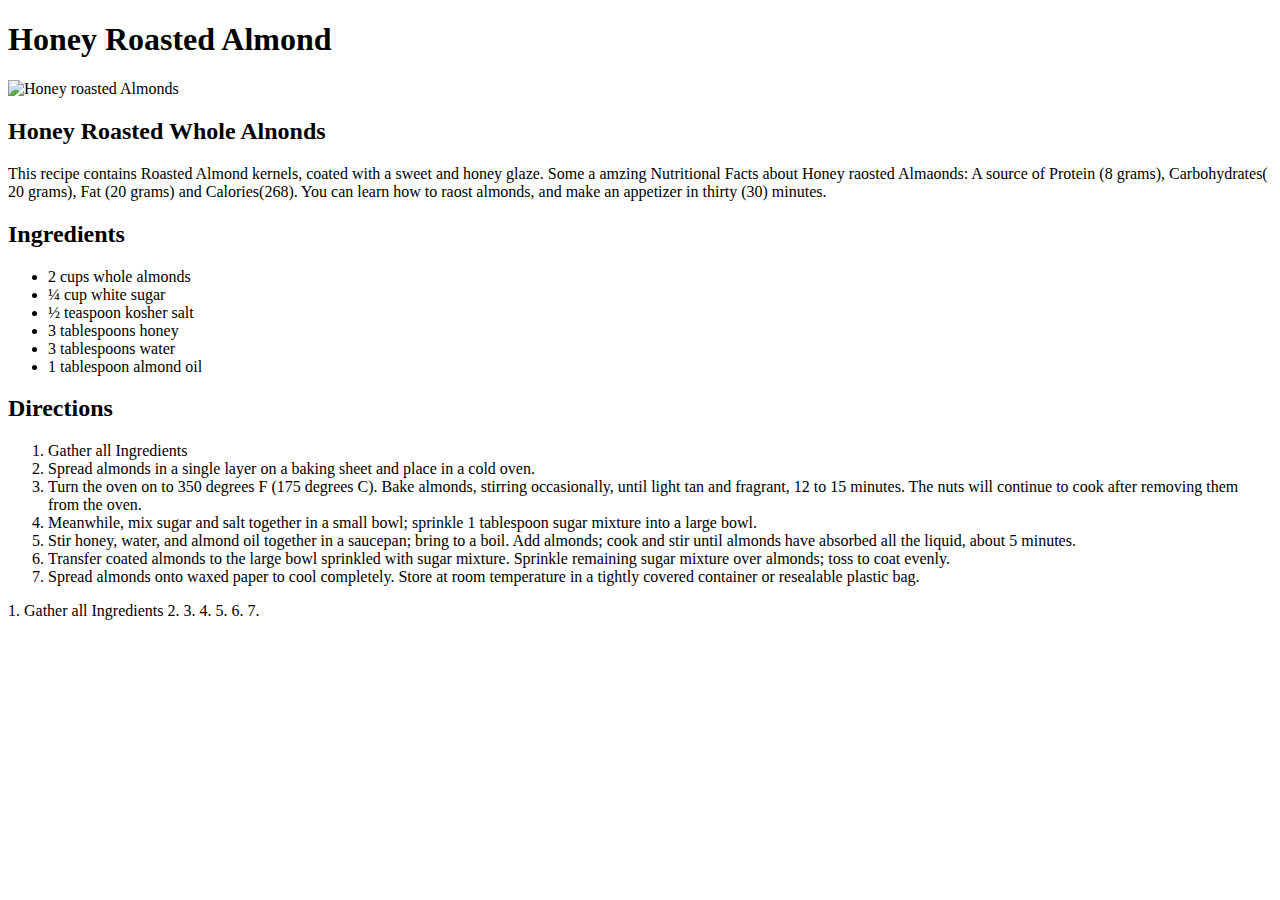
==== recipes/recipeOne.html @ c4b8649a "Adds Recipe pages to recipes Folder." ====
<!DOCTYPE html>
<html lang="en">
  <head>
    <meta charset="UTF-8" />
    <meta name="viewport" content="width=device-width, initial-scale=1.0" />
    <meta rel="stylesheet" href="../css/style.css" />
    <title>Honey Roasted Almond</title>
  </head>
  <body>
    <div class="card-recipeOne">
      <h1>
        <strong>Honey Roasted Almond</strong>
      </h1>
      <img src="../img/roastedAlmonds.svg" ; alt="Honey roasted Almonds" />
      <h2>Honey Roasted Whole Alnonds</h2>
      <p>
        This recipe contains Roasted Almond kernels, coated with a sweet and
        honey glaze. Some a amzing Nutritional Facts about Honey raosted
        Almaonds: A source of Protein (8 grams), Carbohydrates( 20 grams), Fat
        (20 grams) and Calories(268). You can learn how to raost almonds, and
        make an appetizer in thirty (30) minutes.
      </p>

      <h2>Ingredients</h2>
      <ul>
        <li>2 cups whole almonds</li>
        <li>¼ cup white sugar</li>
        <li>½ teaspoon kosher salt</li>
        <li>3 tablespoons honey</li>
        <li>3 tablespoons water</li>
        <li>1 tablespoon almond oil</li>
      </ul>
      <h2>Directions</h2>
      <ol>
        <li>Gather all Ingredients</li>
        <li>
          Spread almonds in a single layer on a baking sheet and place in a cold
          oven.
        </li>
        <li>
          Turn the oven on to 350 degrees F (175 degrees C). Bake almonds,
          stirring occasionally, until light tan and fragrant, 12 to 15 minutes.
          The nuts will continue to cook after removing them from the oven.
        </li>
        <li>
          Meanwhile, mix sugar and salt together in a small bowl; sprinkle 1
          tablespoon sugar mixture into a large bowl.
        </li>
        <li>
          Stir honey, water, and almond oil together in a saucepan; bring to a
          boil. Add almonds; cook and stir until almonds have absorbed all the
          liquid, about 5 minutes.
        </li>
        <li>
          Transfer coated almonds to the large bowl sprinkled with sugar
          mixture. Sprinkle remaining sugar mixture over almonds; toss to coat
          evenly.
        </li>
        <li>
          Spread almonds onto waxed paper to cool completely. Store at room
          temperature in a tightly covered container or resealable plastic bag.
        </li>
      </ol>
      <p>1. Gather all Ingredients 2. 3. 4. 5. 6. 7.</p>
    </div>
  </body>
</html>
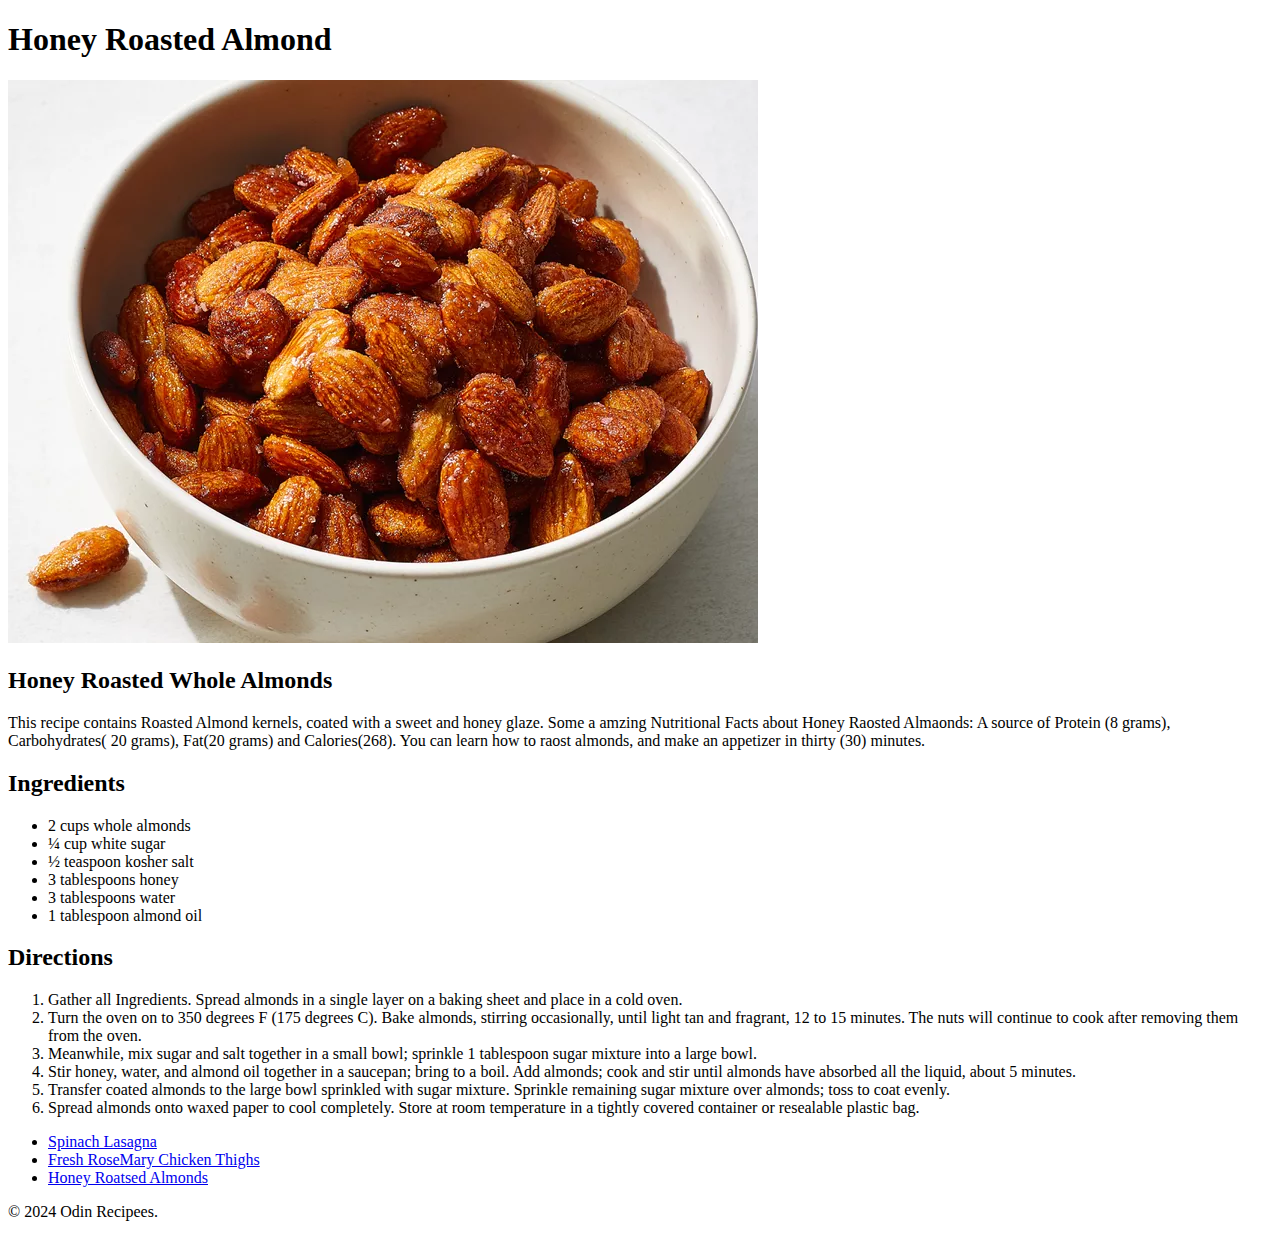
==== commit 65690103: "Add files via upload" ====
--- a/recipes/recipeOne.html
+++ b/recipes/recipeOne.html
@@ -5,24 +5,32 @@
     <meta name="viewport" content="width=device-width, initial-scale=1.0" />
     <meta rel="stylesheet" href="../css/style.css" />
     <title>Honey Roasted Almond</title>
+      <style>
+
+          
+      </style>
   </head>
   <body>
+      
+      <!-- Introduction -->
+      
     <div class="card-recipeOne">
-      <h1>
-        <strong>Honey Roasted Almond</strong>
-      </h1>
-      <img src="../img/roastedAlmonds.svg" ; alt="Honey roasted Almonds" />
-      <h2>Honey Roasted Whole Alnonds</h2>
-      <p>
-        This recipe contains Roasted Almond kernels, coated with a sweet and
-        honey glaze. Some a amzing Nutritional Facts about Honey raosted
-        Almaonds: A source of Protein (8 grams), Carbohydrates( 20 grams), Fat
-        (20 grams) and Calories(268). You can learn how to raost almonds, and
-        make an appetizer in thirty (30) minutes.
-      </p>
-
-      <h2>Ingredients</h2>
-      <ul>
+        <div>
+            <h1><strong>Honey Roasted Almond</strong></h1>
+        </div>
+        <div class="overview">
+        <img src="../img/roastedAlmonds.jpg" alt="Honey roasted Almonds" />
+            <h2>Honey Roasted Whole Almonds</h2>
+            <p>
+                This recipe contains Roasted Almond kernels, coated with a sweet and honey glaze. Some a amzing Nutritional Facts about Honey Raosted Almaonds: A source of Protein (8 grams), Carbohydrates( 20 grams), Fat(20 grams) and Calories(268). You can learn how to raost almonds, and make an appetizer in thirty (30) minutes.
+            </p>
+        </div>
+        
+        <!-- Ingredients -->
+        
+        <div class="ingredients">
+            <h2>Ingredients</h2>
+            <ul>
         <li>2 cups whole almonds</li>
         <li>¼ cup white sugar</li>
         <li>½ teaspoon kosher salt</li>
@@ -30,13 +38,15 @@
         <li>3 tablespoons water</li>
         <li>1 tablespoon almond oil</li>
       </ul>
-      <h2>Directions</h2>
+        </div>
+        
+        <!-- Directions -->
+        
+        <div class="directions">
+            <h2>Directions</h2>
       <ol>
-        <li>Gather all Ingredients</li>
-        <li>
-          Spread almonds in a single layer on a baking sheet and place in a cold
-          oven.
-        </li>
+          <li>Gather all Ingredients. Spread almonds in a single layer on a baking sheet and place in a cold
+          oven.</li>
         <li>
           Turn the oven on to 350 degrees F (175 degrees C). Bake almonds,
           stirring occasionally, until light tan and fragrant, 12 to 15 minutes.
@@ -47,21 +57,27 @@
           tablespoon sugar mixture into a large bowl.
         </li>
         <li>
-          Stir honey, water, and almond oil together in a saucepan; bring to a
-          boil. Add almonds; cook and stir until almonds have absorbed all the
-          liquid, about 5 minutes.
+            Stir honey, water, and almond oil together in a saucepan; bring to a boil. Add almonds; cook and stir until almonds have absorbed all the liquid, about 5 minutes.
         </li>
-        <li>
-          Transfer coated almonds to the large bowl sprinkled with sugar
-          mixture. Sprinkle remaining sugar mixture over almonds; toss to coat
-          evenly.
+          <li>
+              Transfer coated almonds to the large bowl sprinkled with sugar mixture. Sprinkle remaining sugar mixture over almonds; toss to coat evenly.
         </li>
-        <li>
-          Spread almonds onto waxed paper to cool completely. Store at room
-          temperature in a tightly covered container or resealable plastic bag.
-        </li>
+          <li>
+              Spread almonds onto waxed paper to cool completely. Store at room temperature in a tightly covered container or resealable plastic bag.
+          </li>
       </ol>
-      <p>1. Gather all Ingredients 2. 3. 4. 5. 6. 7.</p>
+        </div>
+      
     </div>
+      <div class="footer">
+          <div class="nav">
+              <ul>
+                <li><a href="../odin-recipes/recipes/recipeOne.html">Spinach Lasagna</a></li>
+                <li><a href="../odin-recipes/recipes/recipeTwo.html">Fresh RoseMary Chicken Thighs</a></li>
+                <li><a href="../odin-recipes/recipes/recipeThree.html">Honey Roatsed Almonds</a></li>
+            </ul>
+              <p>&copy 2024 Odin Recipees.</p>
+          </div>
+      </div>
   </body>
 </html>
